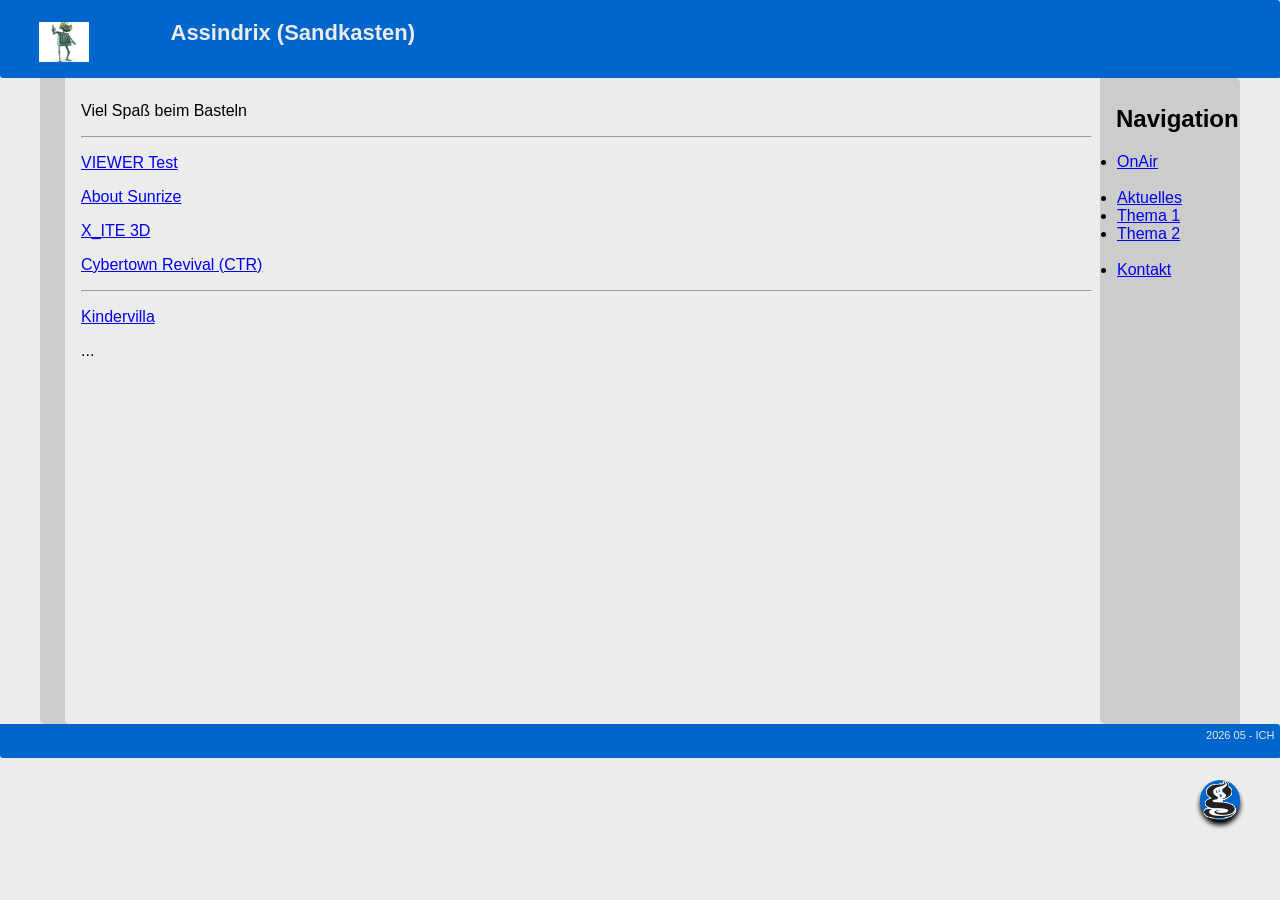
==== index.html @ 963f996a "Update index.html" ====
<!DOCTYPE html>
<html lang="de">
<head>
<title>SB Assindrix</title>
<meta http-equiv="refresh" content="120">
<meta charset="utf-8">
<meta name="viewport" content="width=device-width, initial-scale=1.0">
<link rel="stylesheet" href="global-css.css" type="text/css">

<script language="JavaScript">
<!--

const btn = document.querySelector('.floating-button');
const menu = document.querySelector('.floating-menu');

btn.addEventListener('click', () => {
  menu.classList.toggle('open');
});


function MM_reloadPage(init) {  //reloads the window if Nav4 resized
  if (init==true) with (navigator) {if ((appName=="Netscape")&&(parseInt(appVersion)==4)) {
    document.MM_pgW=innerWidth; document.MM_pgH=innerHeight; onresize=MM_reloadPage; }}
  else if (innerWidth!=document.MM_pgW || innerHeight!=document.MM_pgH) location.reload();
}
MM_reloadPage(true);
// -->
</script>

</head>
<body>
  <div class="page"> <header> <img alt="logo" src="logoTest.jpg" width=""> 
  <h1 class="Titel">Assindrix (Sandkasten)</h1>
  </header> 
  <div class="content"> <aside id="news"> 
    <p>News ... Aktuell</p>
    </aside> <main> 
    <p>Viel Spa&szlig; beim Basteln</p>
    <hr>
	
  <p><a href="x3d/example.html">VIEWER Test</a></p>
  <p><a href="https://create3000.github.io/sunrize/documentation/overview/">About Sunrize</a></p>
  <p><a href="https://create3000.github.io/x_ite/">X_ITE 3D</a></p>
  <p><a href="https://www.cybertownrevival.com/#/">Cybertown Revival (CTR)</a></p> 
 <hr>
		<p><a href="https://www.diakoniewerk-essen.de/Kinder/Kindertagesstaetten/135-Kita+Kindervilla">Kindervilla</a></p>
		<p>...</p>
  <!--<p><a href="url"></a></p><p>...</p> // -->
	
    <p>&nbsp;</p>
    <p>&nbsp;</p>
    <p>&nbsp;</p>
    <p>&nbsp;</p>
    <p>&nbsp;</p>

    <p>&nbsp;</p>
    <p>&nbsp;</p>
    <p>&nbsp;</p>
    <p>&nbsp;</p>
    <p>&nbsp;</p>
		
    </main> <nav> 
    <h2>Navigation</h2>
    <ul>
      <li><a href="#">OnAir</a></li>
      <br>
      <li><a href="#">Aktuelles</a></li>
      <li><a href="#">Thema 1</a></li>
      <li><a href="#">Thema 2</a></li>
      <br>
      <li><a href="#kontakt.html">Kontakt</a></li>
    </ul>



    </nav> </div>
  <footer> 
  <p>2026 05 - ICH</p>
  </footer> </div>


<div class="floating-container">

  <div class="floating-menu" id="menu">
    
    
	<div class="menu-item"><a href="#">OnAir</a></div>
    <div class="menu-item">Projekte</div>

    <div class="menu-item toggle" onclick="toggleSub()">
      X3D / VRML ?
    </div>
    <div class="menu-item sub">Szene 1</div>
    <div class="menu-item sub">Experiment 1</div>

    <div class="menu-item">Archiv</div>
  </div>

  <div class="floating-button" onclick="toggleMenu()"> <img src="YahooGeoCities 2025_11_02.gif" width="34" height="38"></div>

</div>






<script>
let menuOpen = false;
let subOpen = true;

function toggleMenu() {
  const menu = document.getElementById('menu');
  menuOpen = !menuOpen;
  menu.classList.toggle('open', menuOpen);
}

function toggleSub() {
  const subs = document.querySelectorAll('.sub');
  subOpen = !subOpen;
  subs.forEach(el => {
    el.style.display = subOpen ? 'block' : 'none';
  });
}

// initial state
window.onload = () => {
  document.querySelectorAll('.sub').forEach(el => {
    el.style.display = 'block';
  });
};
</script>

</body>
</html>
---- global-css.css ----
/* Floating Container */
.floating-container {
  position: fixed;
  right: 5px;
  bottom: 50px;
  z-index: 999;
  display: flex;
  flex-direction: column;
  align-items: flex-end;
}

/* Men?*/
.floating-menu {
  display: flex;
  flex-direction: column;
  gap: 1px;
  margin-bottom: 20px;

  background: rgba(255,255,255,0.2);
  border-radius: 5px;
  padding: 2px;

  transform: translateY(20px);
  opacity: 0;
  pointer-events: none;
  transition: 0.25s ease;
  min-width: 100px;
}

.floating-menu.open {
  transform: translateY(0);
  opacity: 1;
  pointer-events: auto;
}

.menu-item {
  color: White;
  padding: 1px 5px;
  border-radius: 2px;
  background: rgba(255,255,255,0.4);
  cursor: pointer;
  font-size: 11px;
}

.menu-item:hover {
  background: green;
}

.sub {
  margin-left: 3px;
  font-size: 12px;
  opacity: 0.75;
}

.toggle {
  cursor: pointer;
  font-weight: bold;
}

/* Floating Button (dein "Grafik-Ersatz") */
.floating-button {
  width: 10px;
  height: 10px;
  border-radius: 50%;
  background: #0066CC;
  color: white;
  display: flex;
  align-items: center;
  justify-content: center;
  font-size: 20px;
  cursor: pointer;
  box-shadow: 0 5px 5px rgba(0,0,0,2.8);
  position: fixed;
  right: 40px;
  bottom: 80px;
}

/* gro?s G als Testgrafik */
.big-g {
  font-size: 100px;
  text-align: center;
  margin-top: 40px;
  opacity: 0.2;
}




body {
    margin: 0;
    font-family: sans-serif;
    background: #ececec;
}


.page {
  display: grid;
  grid-template-rows: auto 1fr auto;
}

.content {
  display: grid;
  grid-template-columns:  25px 1fr 140px ;
  width: 100%;
  max-width: 1200px;
  margin: 0 auto;
}

/* 3-spaltiges Layout f?r breitere Viewports */
@media (min-width: 65em) { 
	body {
    grid-template-columns: 50px minmax(0, 1fr) 120px;	
    grid-template-rows: auto 1fr min-content;
	}
}

header, nav, main, article, section, aside, footer {
   border-radius: 0 0.3em 0.10em;
   border: ;
   padding: .5em;
}

header,footer {
	grid-column: 1 / -1;
}

header {
	display: grid;
	grid-column: 1 / -1;
	grid-row: 1;
	grid-template-columns: 15em 1fr;
	gap: 0.0em;
	
	background: #0066CC;
	border-color: #ecece;
	
	font-family: sans-serif; 
	font-size: 11px; 
	color: #ececec;
}

header img {
  width: 70px;
  height: 90%;
  object-fit: cover;
  padding-top: 0.5em;
  padding-left: 4.5em;
}

aside {
	background: #CCCCCC;
	border-color: #e7c157;
    padding-left: 8.0em;
}

nav {
	background: #CCCCCC;
	border-color: #e7c157;
    font-size: 1.0em;
    padding-left: 1.0em;
}

main {
	background: #ececec;
	border-color: #003399;
    padding-left: 1.0em;
    font-family: sans-serif;
	font-size: 1.0em;
}


footer {
	background: #0066CC;
	border-color: #8a9da8;
	font-family: sans-serif; 
	font-size: 11px; 
	color: #ececec;
}

footer * {
  float: right;
  clear: right;
  margin: 0 0 1em;
}
.s_css{
	font-family: sans-serif; 
	font-size: 14px;
; border-color: black black black #00FF66; border-style: solid; border-top-width: 0px; border-right-width: 0px; border-bottom-width: 0px; border-left-width: thick; background-color: #FFFFFF}

ul {
  padding-left: 5px;
  margin: 0;
  list-style: disc;
}


.floating-container {
  position: fixed;
  right: 20px;
  bottom: 100px;
  z-index: 1000;
}

.floating-button {
  width: 40px;
  height: 40px;
  cursor: pointer;
}

.floating-menu {
  margin-bottom: 10px;
  display: none;
  flex-direction: column;
  background: rgba(30, 30, 30, 0.7);
  border: 1px solid rgba(255,255,255,0.2);
  padding: 10px;
  border-radius: 10px;
  backdrop-filter: blur(5px);
}

.floating-menu.open {
  display: flex;
}

code {
  display: block;
  font-family: monospace;
  padding: 0.1em 0.5em;
  background-color: #eee;
  border-color: black black black #00FF66; 
  border-style: solid; 
  border-top-width: 2px; 
  border-right-width: 2px; 
  border-bottom-width: 2px; 
  border-left-width: thick;
}

  color: White;
  padding: 1px 5px;
  border-radius: 2px;
  background: rgba(255,255,255,0.4);
  cursor: pointer;
  font-size: 11px;
}

.menu-item:hover {
  background: green;
}

.sub {
  margin-left: 3px;
  font-size: 11px;
  opacity: 0.75;
}

.toggle {
  cursor: pointer;
  font-weight: bold;
}

/* Floating Button (dein "Grafik-Ersatz") */
.floating-button {
  width: 10px;
  height: 10px;
  border-radius: 50%;
  background: #0066CC;
  color: white;
  display: flex;
  align-items: center;
  justify-content: center;
  font-size: 20px;
  cursor: pointer;
  box-shadow: 0 5px 5px rgba(0,0,0,2.8);
  position: fixed;
  right: 40px;
  bottom: 80px;
}

/* gro?s G als Testgrafik */
.big-g {
  font-size: 100px;
  text-align: center;
  margin-top: 40px;
  opacity: 0.2;
}




body {
    margin: 0;
    font-family: sans-serif;
    background: #ececec;
}


.page {
  display: grid;
  grid-template-rows: auto 1fr auto;
}



/* 3-spaltiges Layout f?r breitere Viewports */
@media (min-width: 65em) { 
	body {
    grid-template-columns: 50px minmax(0, 1fr) 120px;	
    grid-template-rows: auto 1fr min-content;
	}
}

header, nav, main, article, section, aside, footer {
   border-radius: 0 0.3em 0.10em;
   border: ;
   padding: .5em;
}

header,footer {
	grid-column: 1 / -1;
}

header {
	display: grid;
	grid-column: 1 / -1;
	grid-row: 1;
	grid-template-columns: 15em 1fr;
	gap: 0.0em;
	
	background: #0066CC;
	border-color: #ecece;
	
	font-family: sans-serif; 
	font-size: 11px; 
	color: #ececec;
}

header img {
  width: 50px;
  height: 60%;
  object-fit: cover;
  padding-top: 1.5em;
  padding-left: 3.0em;
}

aside {
	background: #CCCCCC;
	border-color: #e7c157;
    padding-left: 8.0em;
}

nav {
	background: #CCCCCC;
	border-color: #e7c157;
    font-size: 1.0em;
    padding-left: 1.0em;
}

main {
	background: #ececec;
	border-color: #003399;
    padding-left: 1.0em;
    font-family: sans-serif;
	font-size: 1.0em;
}


footer {
	background: #0066CC;
	border-color: #8a9da8;
	font-family: sans-serif; 
	font-size: 11px; 
	color: #ececec;
}

footer * {
  float: right;
  clear: right;
  margin: 0 0 1em;
}
.s_css{
	font-family: sans-serif; 
	font-size: 14px;
; border-color: black black black #00FF66; border-style: solid; border-top-width: 0px; border-right-width: 0px; border-bottom-width: 0px; border-left-width: thick; background-color: #FFFFFF}

ul {
  padding-left: 1px;
  margin: 0;
  list-style: disc;
}


.floating-container {
  position: fixed;
  right: 20px;
  bottom: 100px;
  z-index: 1000;
}

.floating-button {
  width: 40px;
  height: 40px;
  cursor: pointer;
}

.floating-menu {
  margin-bottom: 10px;
  display: none;
  flex-direction: column;
  background: rgba(30, 30, 30, 0.7);
  border: 1px solid rgba(255,255,255,0.2);
  padding: 10px;
  border-radius: 10px;
  backdrop-filter: blur(5px);
}

.floating-menu.open {
  display: flex;
}

code {
  display: block;
  font-family: monospace;
  padding: 0.1em 0.5em;
  background-color: #eee;
  border-color: black black black #00FF66; 
  border-style: solid; 
  border-top-width: 2px; 
  border-right-width: 2px; 
  border-bottom-width: 2px; 
  border-left-width: thick;
  }
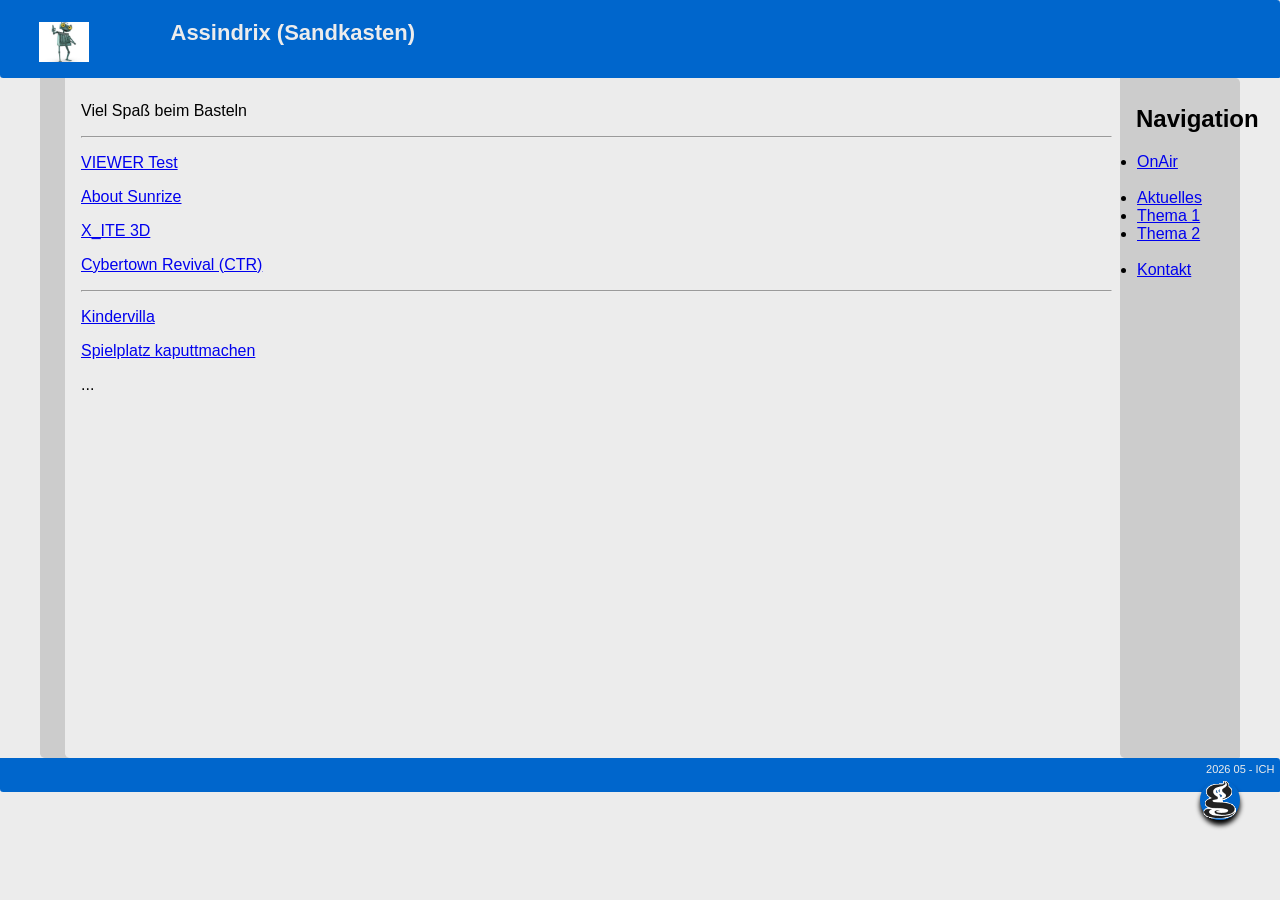
==== commit 8dcc65de: "Update index.html" ====
--- a/index.html
+++ b/index.html
@@ -43,7 +43,9 @@
   <p><a href="https://create3000.github.io/x_ite/">X_ITE 3D</a></p>
   <p><a href="https://www.cybertownrevival.com/#/">Cybertown Revival (CTR)</a></p> 
  <hr>
-		<p><a href="https://www.diakoniewerk-essen.de/Kinder/Kindertagesstaetten/135-Kita+Kindervilla">Kindervilla</a></p>
+		<p><a href="https://www.diakoniewerk-essen.de/Kinder/Kindertagesstaetten/135-Kita+Kindervilla" targe="_blank">Kindervilla</a></p>
+		
+		<p><a href="spielplatz/index.html" targe="_blank">Spielplatz kaputtmachen</a></p>
 		<p>...</p>
   <!--<p><a href="url"></a></p><p>...</p> // -->
 	
@@ -67,7 +69,7 @@
       <li><a href="#">Aktuelles</a></li>
       <li><a href="#">Thema 1</a></li>
       <li><a href="#">Thema 2</a></li>
-      <br>
+   <br>
       <li><a href="#kontakt.html">Kontakt</a></li>
     </ul>
 
--- a/global-css.css
+++ b/global-css.css
@@ -14,10 +14,10 @@
   display: flex;
   flex-direction: column;
   gap: 1px;
-  margin-bottom: 20px;
+  margin-bottom: 10px;
 
   background: rgba(255,255,255,0.2);
-  border-radius: 5px;
+  border-radius: 3px;
   padding: 2px;
 
   transform: translateY(20px);
@@ -39,7 +39,7 @@
   border-radius: 2px;
   background: rgba(255,255,255,0.4);
   cursor: pointer;
-  font-size: 11px;
+  font-size: 12px;
 }
 
 .menu-item:hover {
@@ -59,8 +59,8 @@
 
 /* Floating Button (dein "Grafik-Ersatz") */
 .floating-button {
-  width: 10px;
-  height: 10px;
+  width: 9px;
+  height: 9px;
   border-radius: 50%;
   background: #0066CC;
   color: white;
@@ -100,7 +100,7 @@
 
 .content {
   display: grid;
-  grid-template-columns:  25px 1fr 140px ;
+  grid-template-columns:  25px 1fr 120px ;
   width: 100%;
   max-width: 1200px;
   margin: 0 auto;
@@ -135,7 +135,7 @@
 	border-color: #ecece;
 	
 	font-family: sans-serif; 
-	font-size: 11px; 
+	font-size: 10px; 
 	color: #ececec;
 }
 
@@ -156,7 +156,7 @@
 nav {
 	background: #CCCCCC;
 	border-color: #e7c157;
-    font-size: 1.0em;
+    font-size: 0.8em;
     padding-left: 1.0em;
 }
 
@@ -165,7 +165,7 @@
 	border-color: #003399;
     padding-left: 1.0em;
     font-family: sans-serif;
-	font-size: 1.0em;
+	font-size: 0.8em;
 }
 
 
@@ -185,12 +185,12 @@
 .s_css{
 	font-family: sans-serif; 
 	font-size: 14px;
-; border-color: black black black #00FF66; border-style: solid; border-top-width: 0px; border-right-width: 0px; border-bottom-width: 0px; border-left-width: thick; background-color: #FFFFFF}
+    border-color: black black black #00FF66; border-style: solid; border-top-width: 0px; border-right-width: 0px; border-bottom-width: 0px; border-left-width: thick; background-color: #FFFFFF}
 
 ul {
-  padding-left: 5px;
+  padding-left: 3px;
   margin: 0;
-  list-style: disc;
+  list-style: ;
 }
 
 
@@ -213,7 +213,7 @@
   flex-direction: column;
   background: rgba(30, 30, 30, 0.7);
   border: 1px solid rgba(255,255,255,0.2);
-  padding: 10px;
+  padding: 4px;
   border-radius: 10px;
   backdrop-filter: blur(5px);
 }
@@ -385,7 +385,7 @@
 ul {
   padding-left: 1px;
   margin: 0;
-  list-style: disc;
+  list-style: ;
 }
 
 
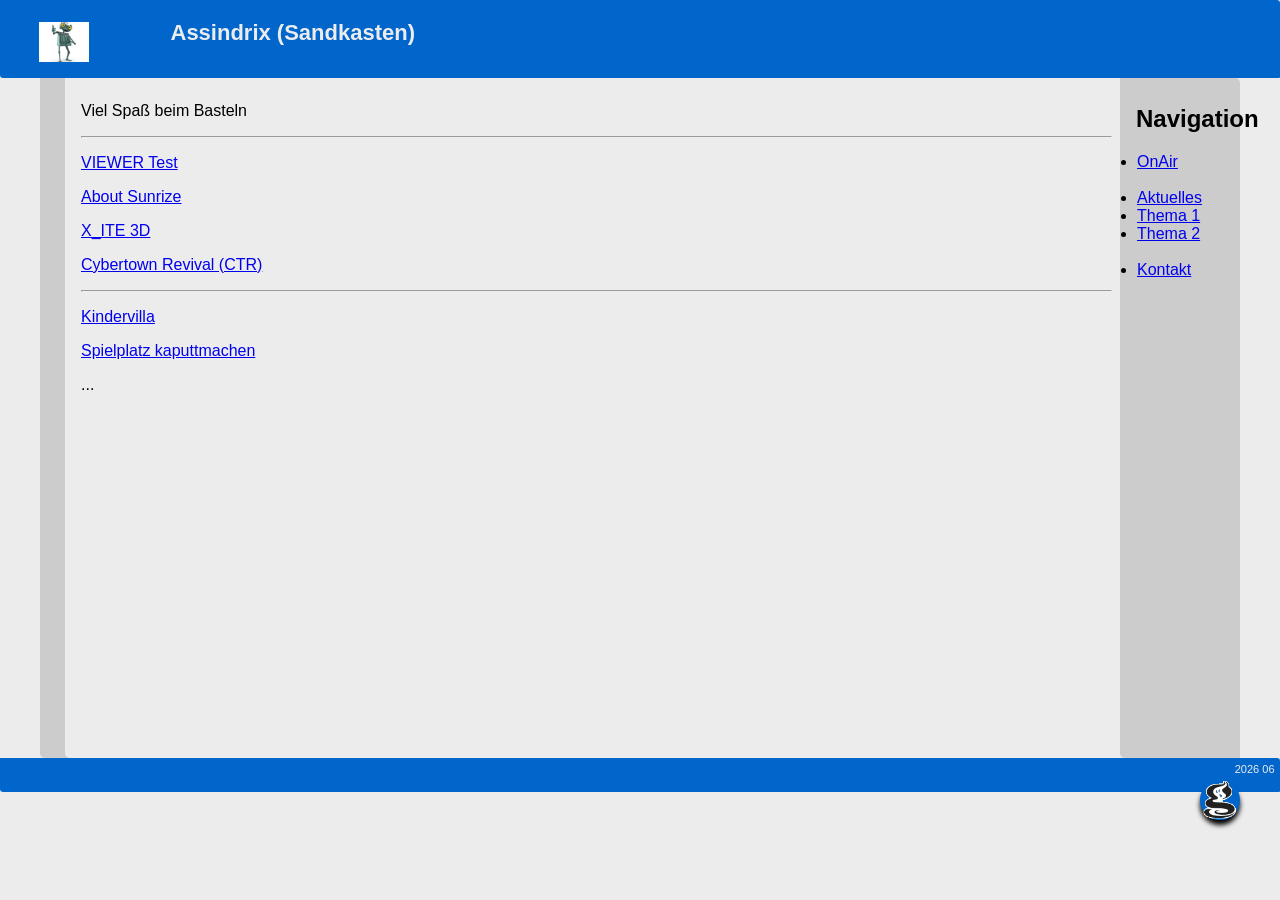
==== commit b13002e7: "Update index.html" ====
--- a/index.html
+++ b/index.html
@@ -77,7 +77,7 @@
 
     </nav> </div>
   <footer> 
-  <p>2026 05 - ICH</p>
+  <p>2026 06</p>
   </footer> </div>
 
 
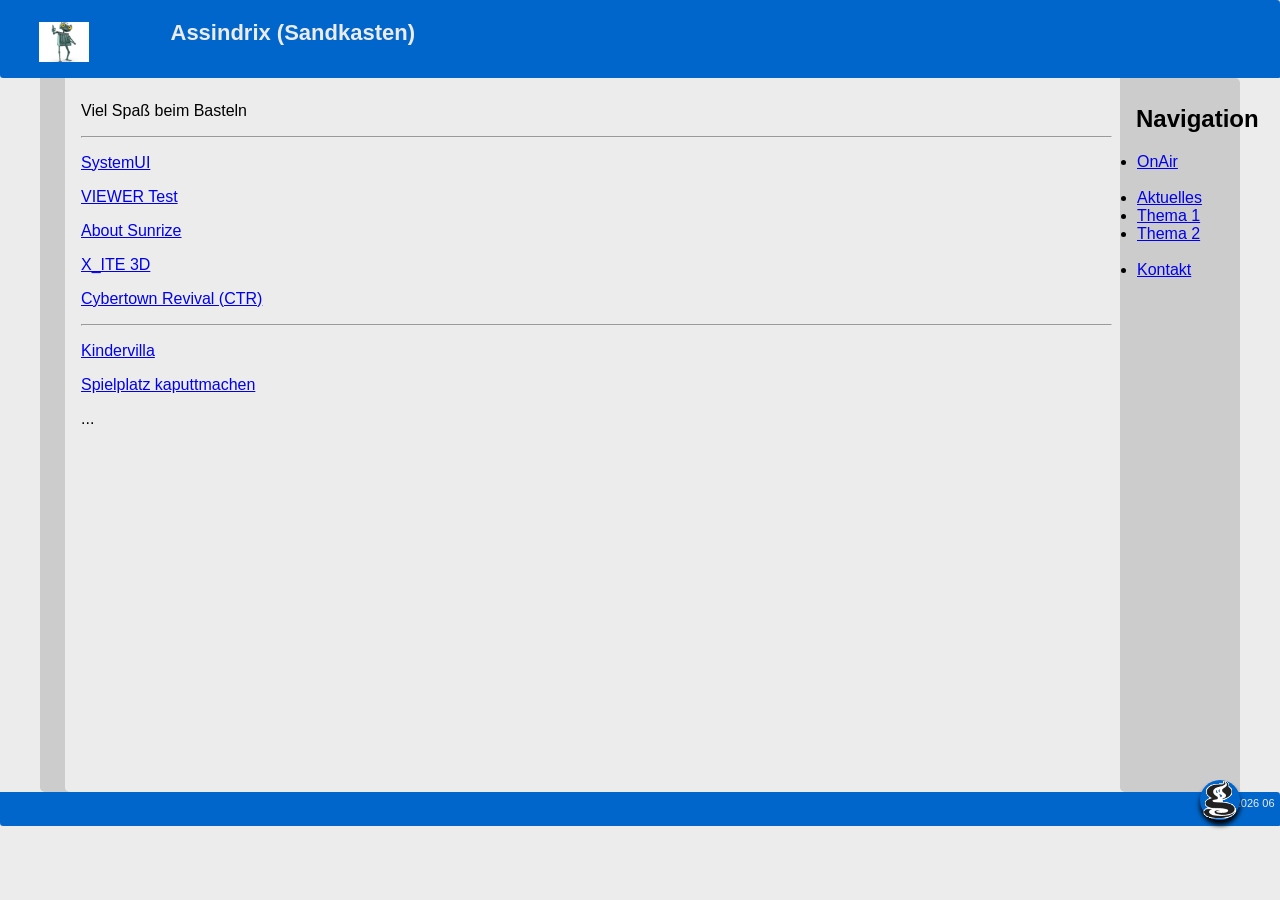
==== commit 354ebb81: "Add link to SystemUI in index.html" ====
--- a/index.html
+++ b/index.html
@@ -37,7 +37,7 @@
     </aside> <main> 
     <p>Viel Spa&szlig; beim Basteln</p>
     <hr>
-	
+  <p><a href="systemUI.html" target="_blank">SystemUI</a></p>
   <p><a href="x3d/example.html">VIEWER Test</a></p>
   <p><a href="https://create3000.github.io/sunrize/documentation/overview/">About Sunrize</a></p>
   <p><a href="https://create3000.github.io/x_ite/">X_ITE 3D</a></p>
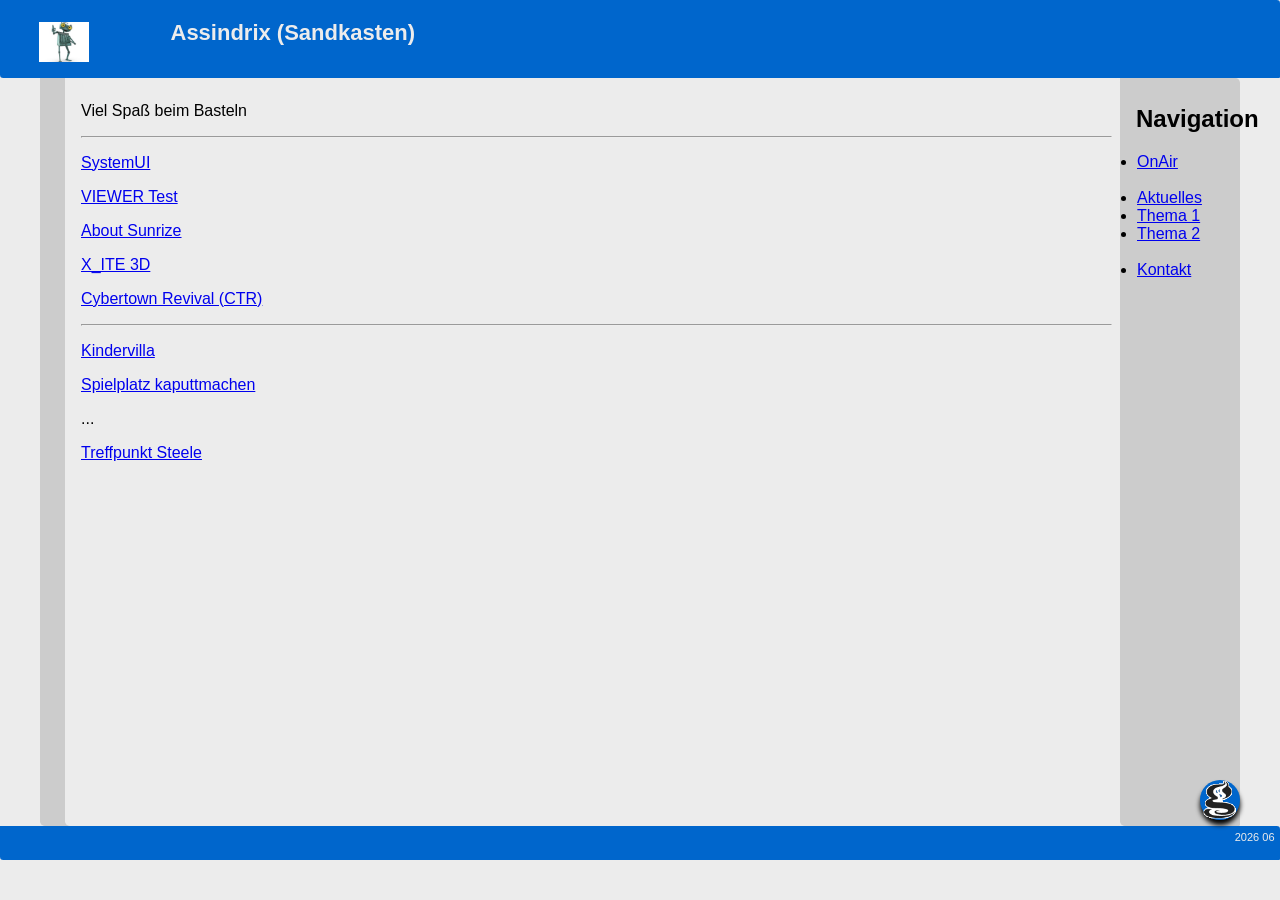
==== commit 030ba303: "Update index.html" ====
--- a/index.html
+++ b/index.html
@@ -47,6 +47,7 @@
 		
 		<p><a href="spielplatz/index.html" targe="_blank">Spielplatz kaputtmachen</a></p>
 		<p>...</p>
+		<p><a href="https://assindia.github.io/OnAir/TreffpunktSteele/index.html" target="_blank">Treffpunkt Steele</a></p>
   <!--<p><a href="url"></a></p><p>...</p> // -->
 	
     <p>&nbsp;</p>
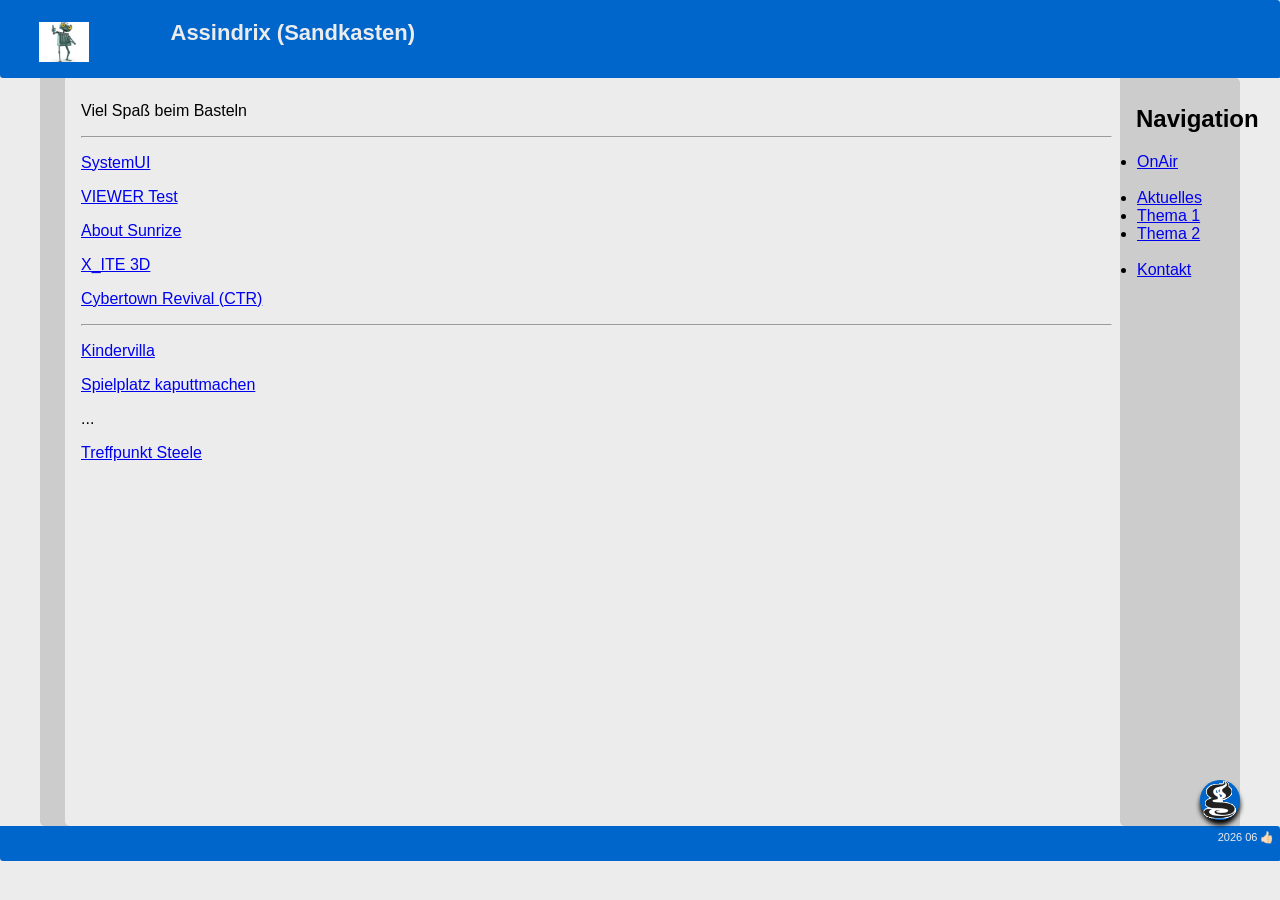
==== commit c810bf70: "Add emoji to footer year text" ====
--- a/index.html
+++ b/index.html
@@ -78,7 +78,7 @@
 
     </nav> </div>
   <footer> 
-  <p>2026 06</p>
+  <p>2026 06 👍🏻 </p>
   </footer> </div>
 
 
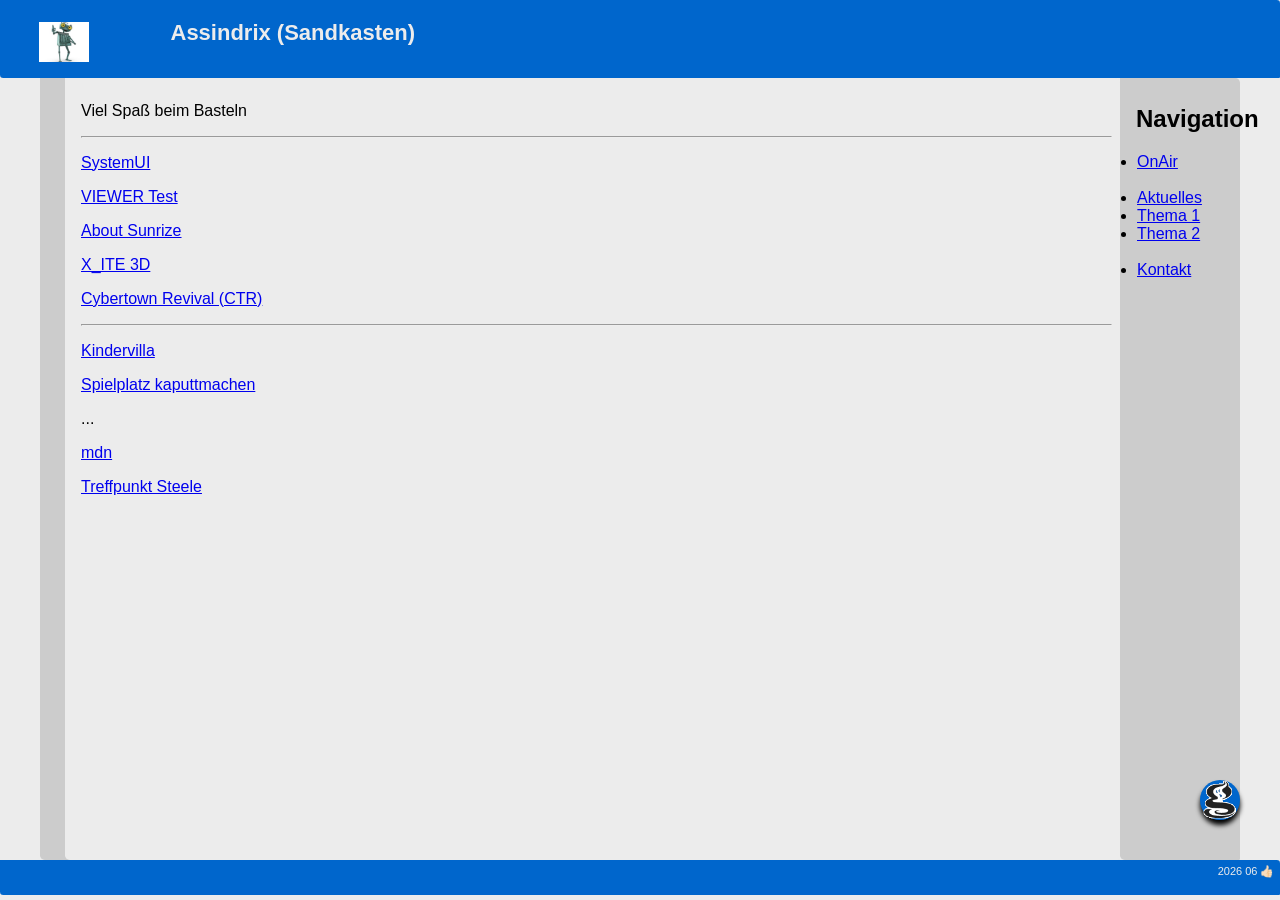
==== commit 71f50dff: "Add links to MDN and Treffpunkt Steele in index.html" ====
--- a/index.html
+++ b/index.html
@@ -47,6 +47,8 @@
 		
 		<p><a href="spielplatz/index.html" targe="_blank">Spielplatz kaputtmachen</a></p>
 		<p>...</p>
+
+		<p><a href="https://developer.mozilla.org/de/" target="_blank">mdn</a></p>
 		<p><a href="https://assindia.github.io/OnAir/TreffpunktSteele/index.html" target="_blank">Treffpunkt Steele</a></p>
   <!--<p><a href="url"></a></p><p>...</p> // -->
 	
